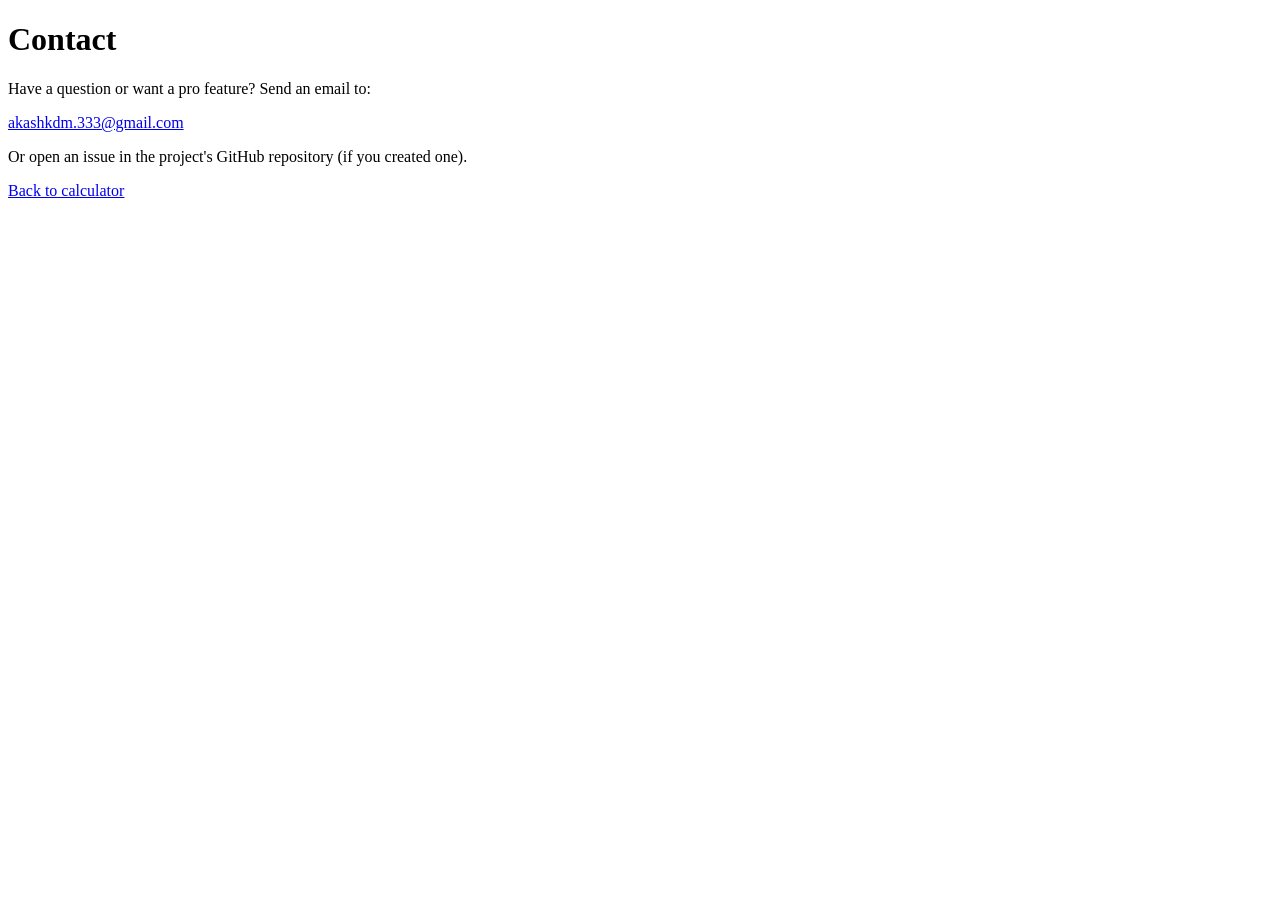
==== contact.html @ c74a12e5 "Add contact.html for user inquiries" ====
<!doctype html>
<html lang="en">
<head>
  <meta charset="utf-8" />
  <meta name="viewport" content="width=device-width,initial-scale=1" />
  <title>Contact — GST Calculator</title>
  <link rel="stylesheet" href="styles.css" />
</head>
<body>
  <main class="container card">
    <h1>Contact</h1>
    <p>Have a question or want a pro feature? Send an email to:</p>
    <p><a href="mailto:your-email@example.com">akashkdm.333@gmail.com</a></p>
    <p>Or open an issue in the project's GitHub repository (if you created one).</p>
    <p><a href="index.html">Back to calculator</a></p>
  </main>
</body>
</html>
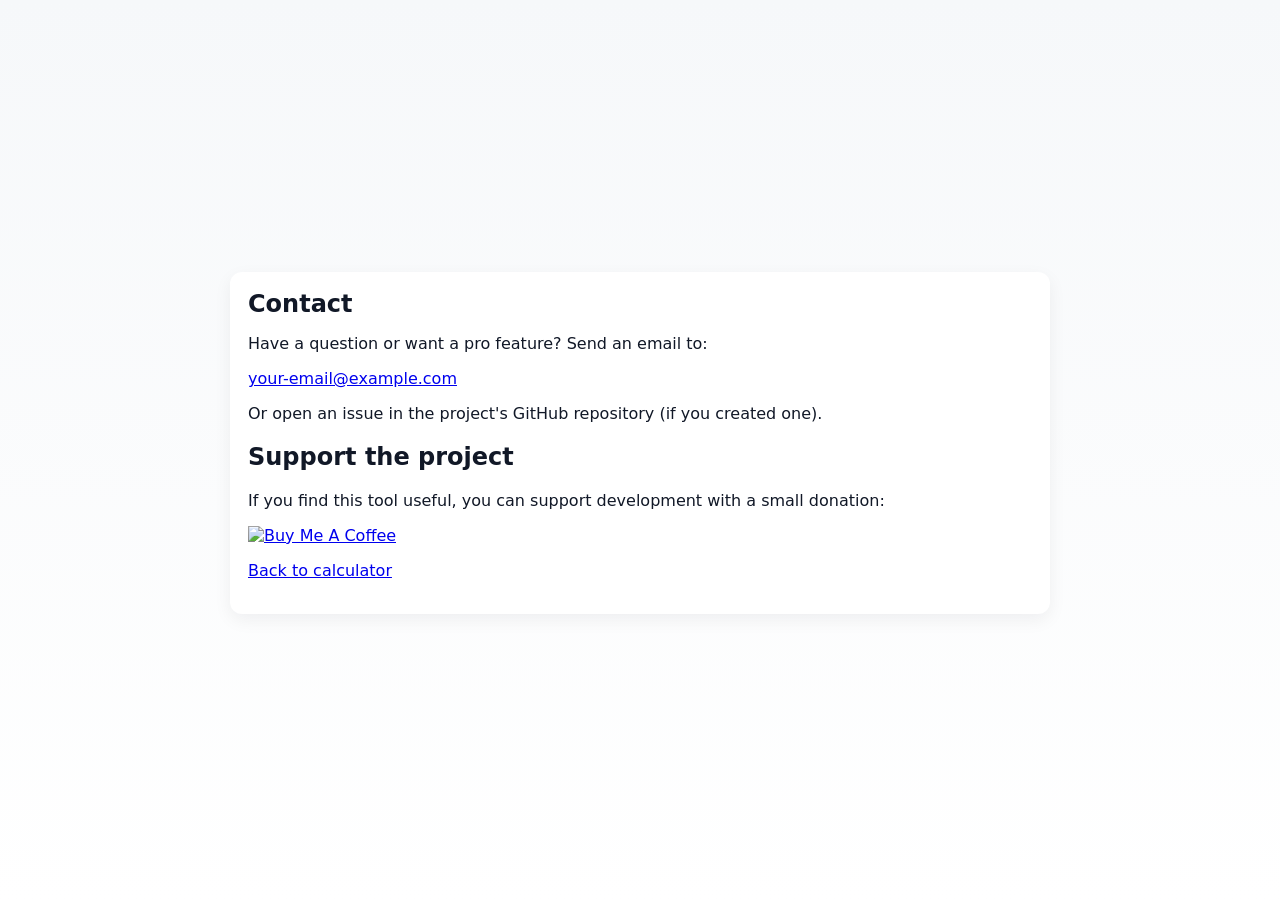
==== commit d52366cb: "Update contact information and add donation support Updated email address in contact section and add" ====
--- a/contact.html
+++ b/contact.html
@@ -10,8 +10,17 @@
   <main class="container card">
     <h1>Contact</h1>
     <p>Have a question or want a pro feature? Send an email to:</p>
-    <p><a href="mailto:your-email@example.com">akashkdm.333@gmail.com</a></p>
+    <p><a href="mailto:your-email@example.com">your-email@example.com</a></p>
     <p>Or open an issue in the project's GitHub repository (if you created one).</p>
+
+    <h2>Support the project</h2>
+    <p>If you find this tool useful, you can support development with a small donation:</p>
+    <p>
+      <a href="https://www.buymeacoffee.com/YOUR_BUYME_USERNAME" target="_blank" rel="noopener noreferrer">
+        <img src="https://cdn.buymeacoffee.com/buttons/v2/default-yellow.png" alt="Buy Me A Coffee" style="height:40px;border:0">
+      </a>
+    </p>
+
     <p><a href="index.html">Back to calculator</a></p>
   </main>
 </body>
--- a/styles.css
+++ b/styles.css
@@ -0,0 +1,92 @@
+:root{
+  --bg:#f6f8fa;
+  --card:#ffffff;
+  --accent:#2563eb;
+  --text:#111827;
+  --muted:#6b7280;
+  --radius:12px;
+  --shadow:0 6px 18px rgba(16,24,40,0.06);
+  font-family: Inter, system-ui, -apple-system, "Segoe UI", Roboto, "Helvetica Neue", Arial;
+}
+
+*{box-sizing:border-box}
+html,body{height:100%}
+body{
+  margin:0;
+  background:linear-gradient(180deg,var(--bg),#ffffff);
+  color:var(--text);
+  -webkit-font-smoothing:antialiased;
+  -moz-osx-font-smoothing:grayscale;
+  padding:24px;
+  display:flex;
+  align-items:center;
+  justify-content:center;
+  min-height:100vh;
+}
+
+.container{
+  width:100%;
+  max-width:820px;
+}
+
+h1{margin:0 0 12px 0;font-size:1.5rem}
+.card{
+  background:var(--card);
+  border-radius:var(--radius);
+  box-shadow:var(--shadow);
+  padding:18px;
+  margin-bottom:14px;
+}
+
+.row{display:flex;flex-direction:column;gap:8px;margin-bottom:12px}
+.row.inline{flex-direction:row;align-items:center;justify-content:space-between;gap:12px}
+label{font-weight:600;font-size:0.95rem}
+input[type="number"], select{
+  padding:10px 12px;
+  border-radius:8px;
+  border:1px solid #e6e9ee;
+  font-size:1rem;
+  outline: none;
+}
+input[type="number"]:focus, select:focus, input[type="range"]:focus{box-shadow:0 0 0 3px rgba(37,99,235,0.12);border-color:var(--accent)}
+fieldset{border:0;padding:0;margin:0;display:flex;gap:10px;align-items:center}
+fieldset label{font-weight:500;display:flex;gap:8px;align-items:center;cursor:pointer}
+.rate-row{display:flex;gap:10px;align-items:center}
+.hidden{display:none !important}
+
+.debounce-row{display:flex;gap:8px;align-items:center}
+.debounce-row input[type="range"]{flex:1}
+.debounce-row input[type="number"]{width:76px;padding:8px 10px}
+
+.small{font-size:0.85rem}
+.buttons{display:flex;gap:8px}
+button{
+  background:var(--accent);
+  color:white;
+  padding:10px 14px;
+  border-radius:10px;
+  border:0;
+  cursor:pointer;
+  font-weight:600;
+}
+button.secondary{background:#eef2ff;color:var(--accent);border:1px solid rgba(37,99,235,0.12)}
+button.small{padding:8px 10px;font-size:0.9rem}
+button:active{transform:translateY(1px)}
+
+.results h2{margin-top:0}
+.result-content{padding:6px 2px}
+.result-row{display:flex;justify-content:space-between;padding:8px 0;border-bottom:1px dashed #f1f5f9}
+.result-row:last-child{border-bottom:0}
+.value{font-weight:700}
+.muted{color:var(--muted);font-size:0.95rem}
+
+.foot{font-size:0.9rem;text-align:center;padding-top:8px}
+
+@media (max-width:720px){
+  body{padding:16px}
+  .rate-row{flex-direction:column;align-items:flex-start}
+  .row.inline{flex-direction:column;align-items:flex-start}
+  .debounce-row{flex-direction:column;align-items:flex-start}
+  button{width:100%}
+  .buttons{flex-direction:column}
+}
